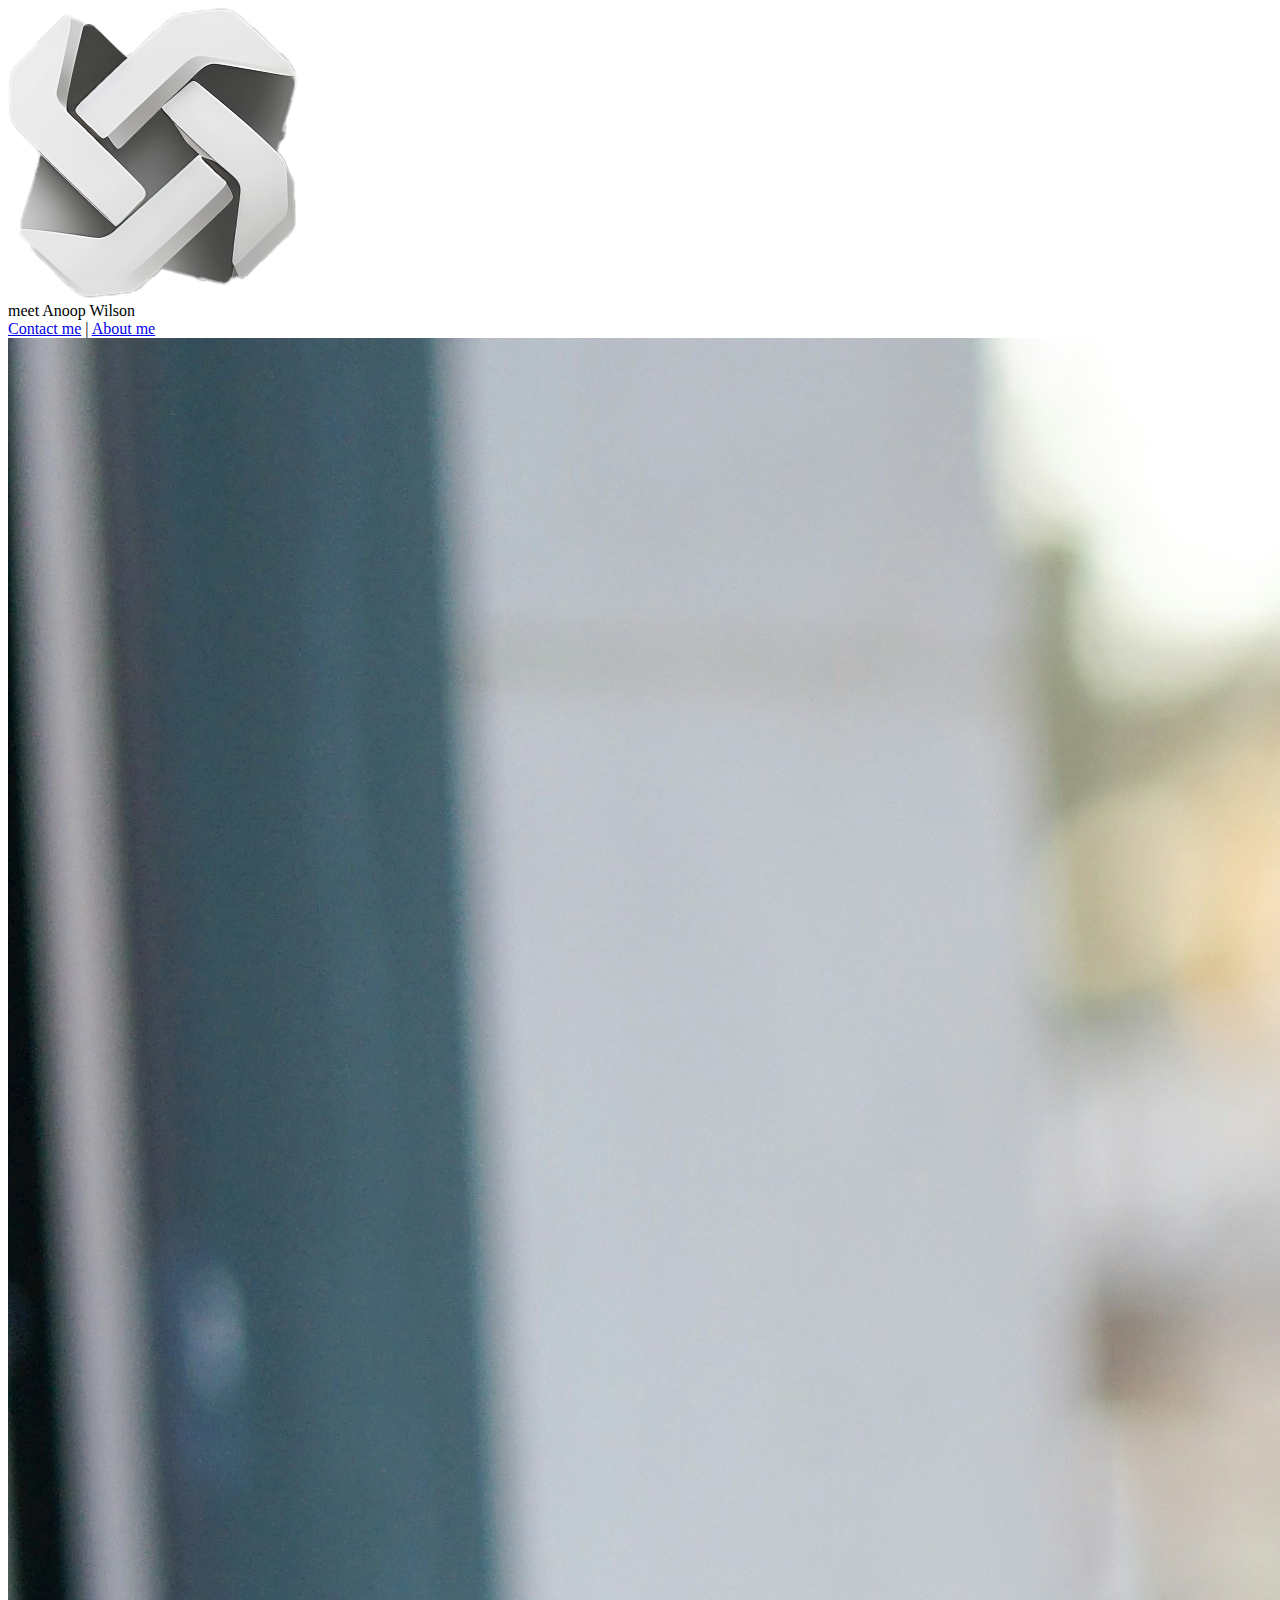
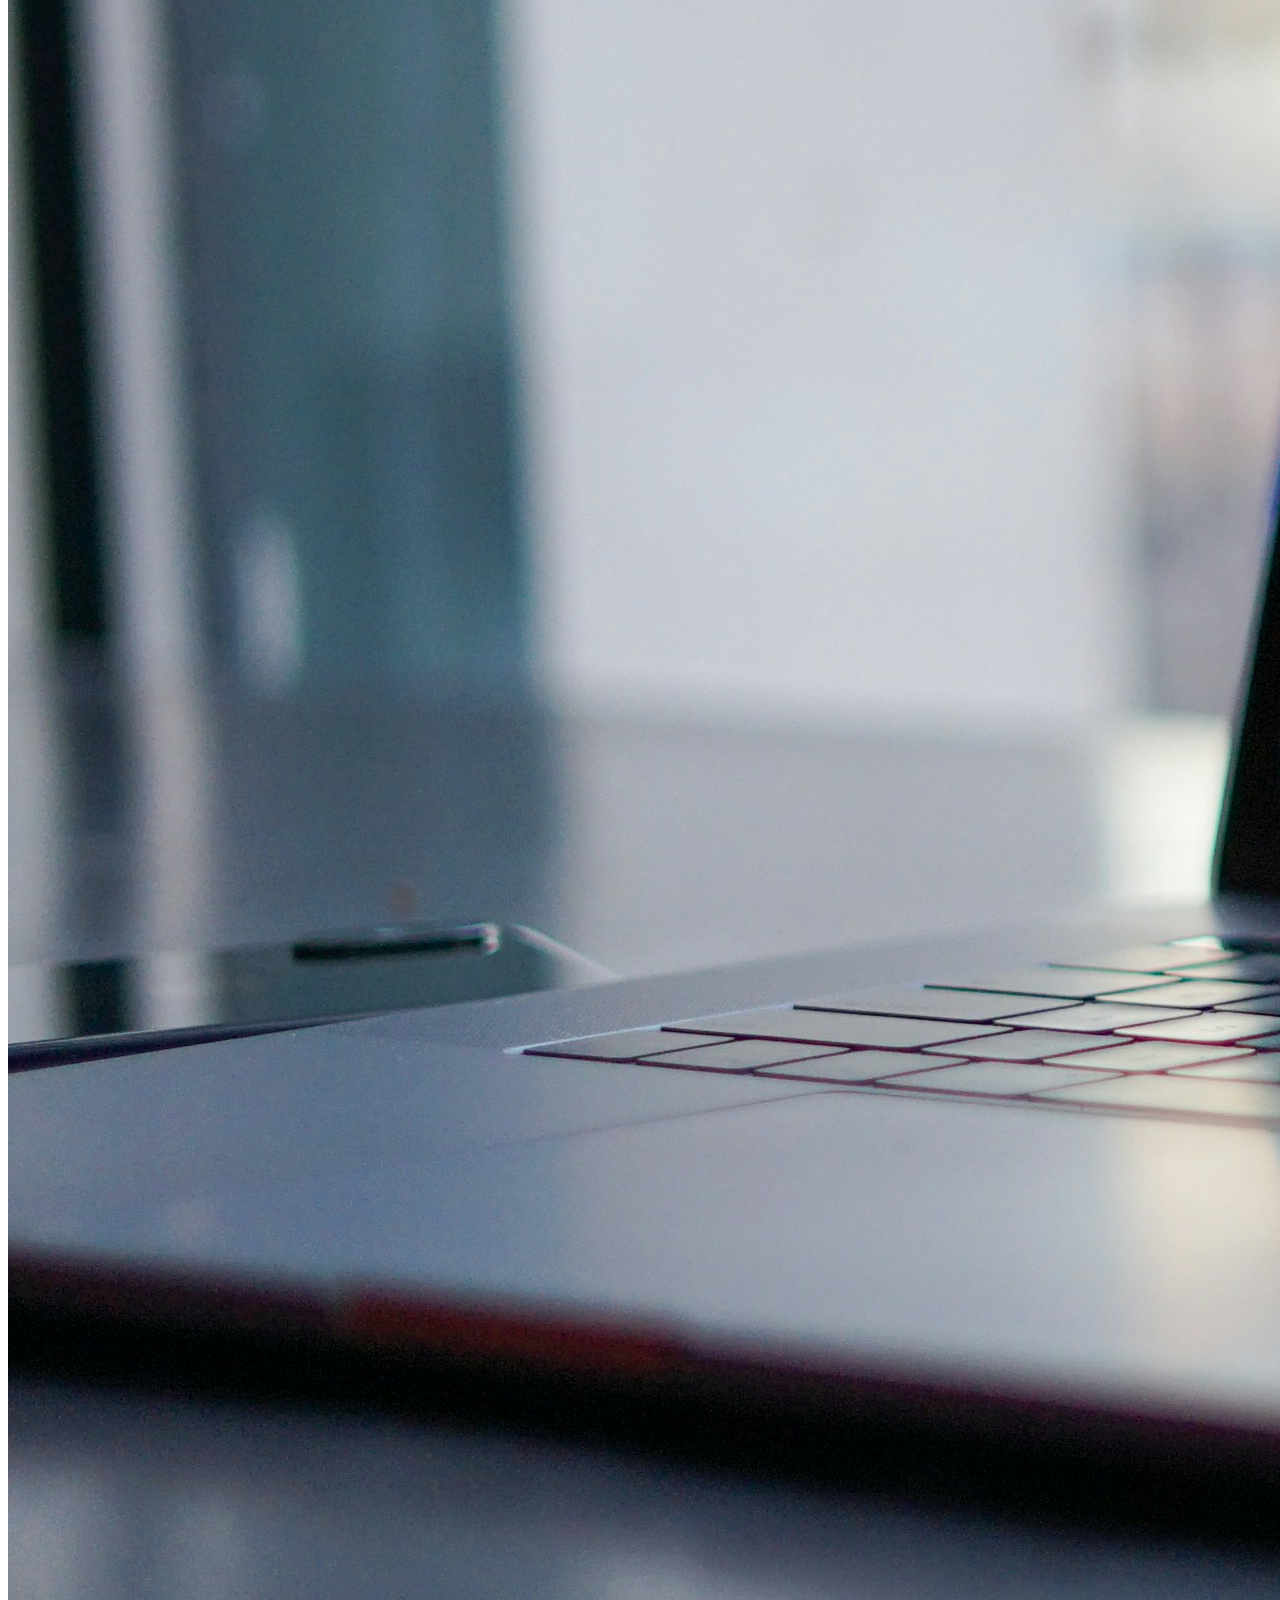
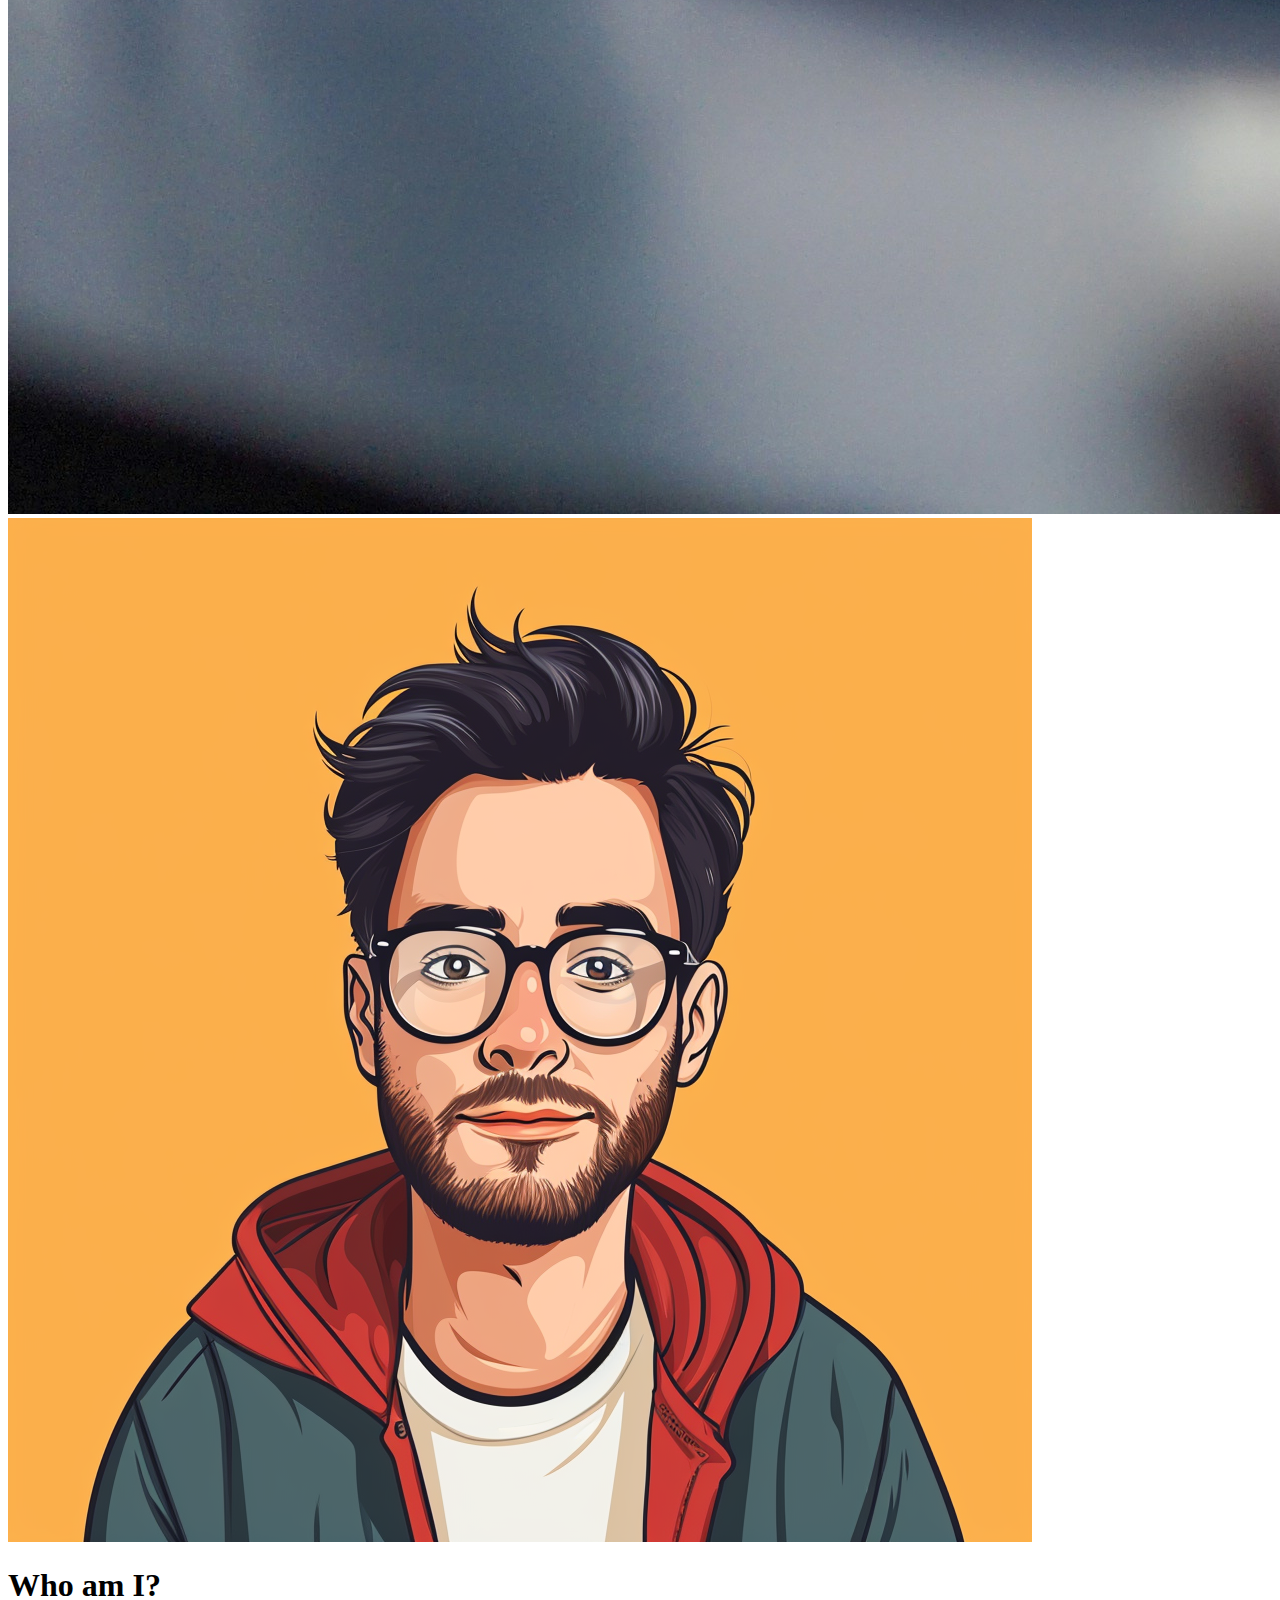
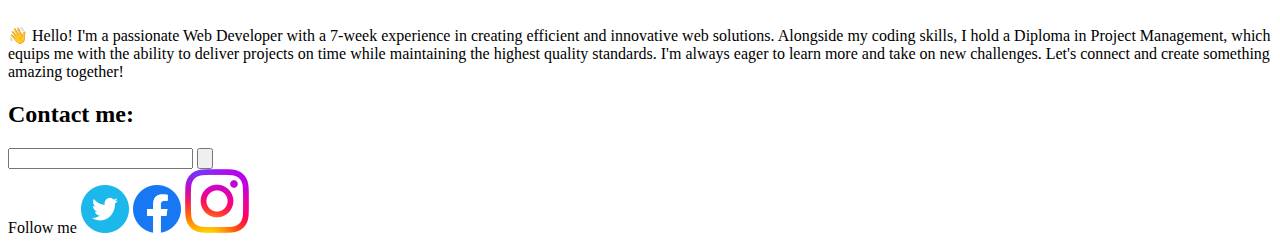
==== 007-basic-portfolio-bootstrap/index.html @ 7751074a "." ====
<!DOCTYPE html>
<html lang="en">
<head>
  <meta charset="UTF-8">
  <meta name="viewport" content="width=device-width, initial-scale=1.0">
  <title>Basic Portfolio</title>
  <link rel="stylesheet" href="index.css">
</head>
<body>
  <header>
    <img src="./logo.png" alt="">
    <div>
      <span>meet</span>
      <span>Anoop Wilson</span>
    </div>
    <div>
      <a href="#">Contact me</a>
      <span>|</span>
      <a href="#">About me</a>
    </div>

  </header>
  <body>
    <section>
      <img src="./james-harrison-vpOeXr5wmR4-unsplash.jpg" alt="">
    </section>
    <section>
      <img src="./me photo.png" alt="">
      <h1>Who am I?</h1>
      <p>👋 Hello! I'm a passionate Web Developer with a 7-week experience in creating efficient and innovative web solutions. Alongside my coding skills, I hold a Diploma in Project Management, which equips me with the ability to deliver projects on time while maintaining the highest quality standards. I'm always eager to learn more and take on new challenges. Let's connect and create something amazing together!
      </p>
    </section>
    <section>
      <h2>Contact me:</h2>
      <input type="text">
      <input type="submit" value="">
    </section>
  <footer>
    <section>
      <span>Follow me</span>
      <img src="./twitter_icon.png" alt="">
      <img src="./facebook_facebook logo_icon.png" alt="">
      <img src="./instagram_instagram logo_icon.png" alt="">
    </section>
  </footer>
  
  
</body>
</html>
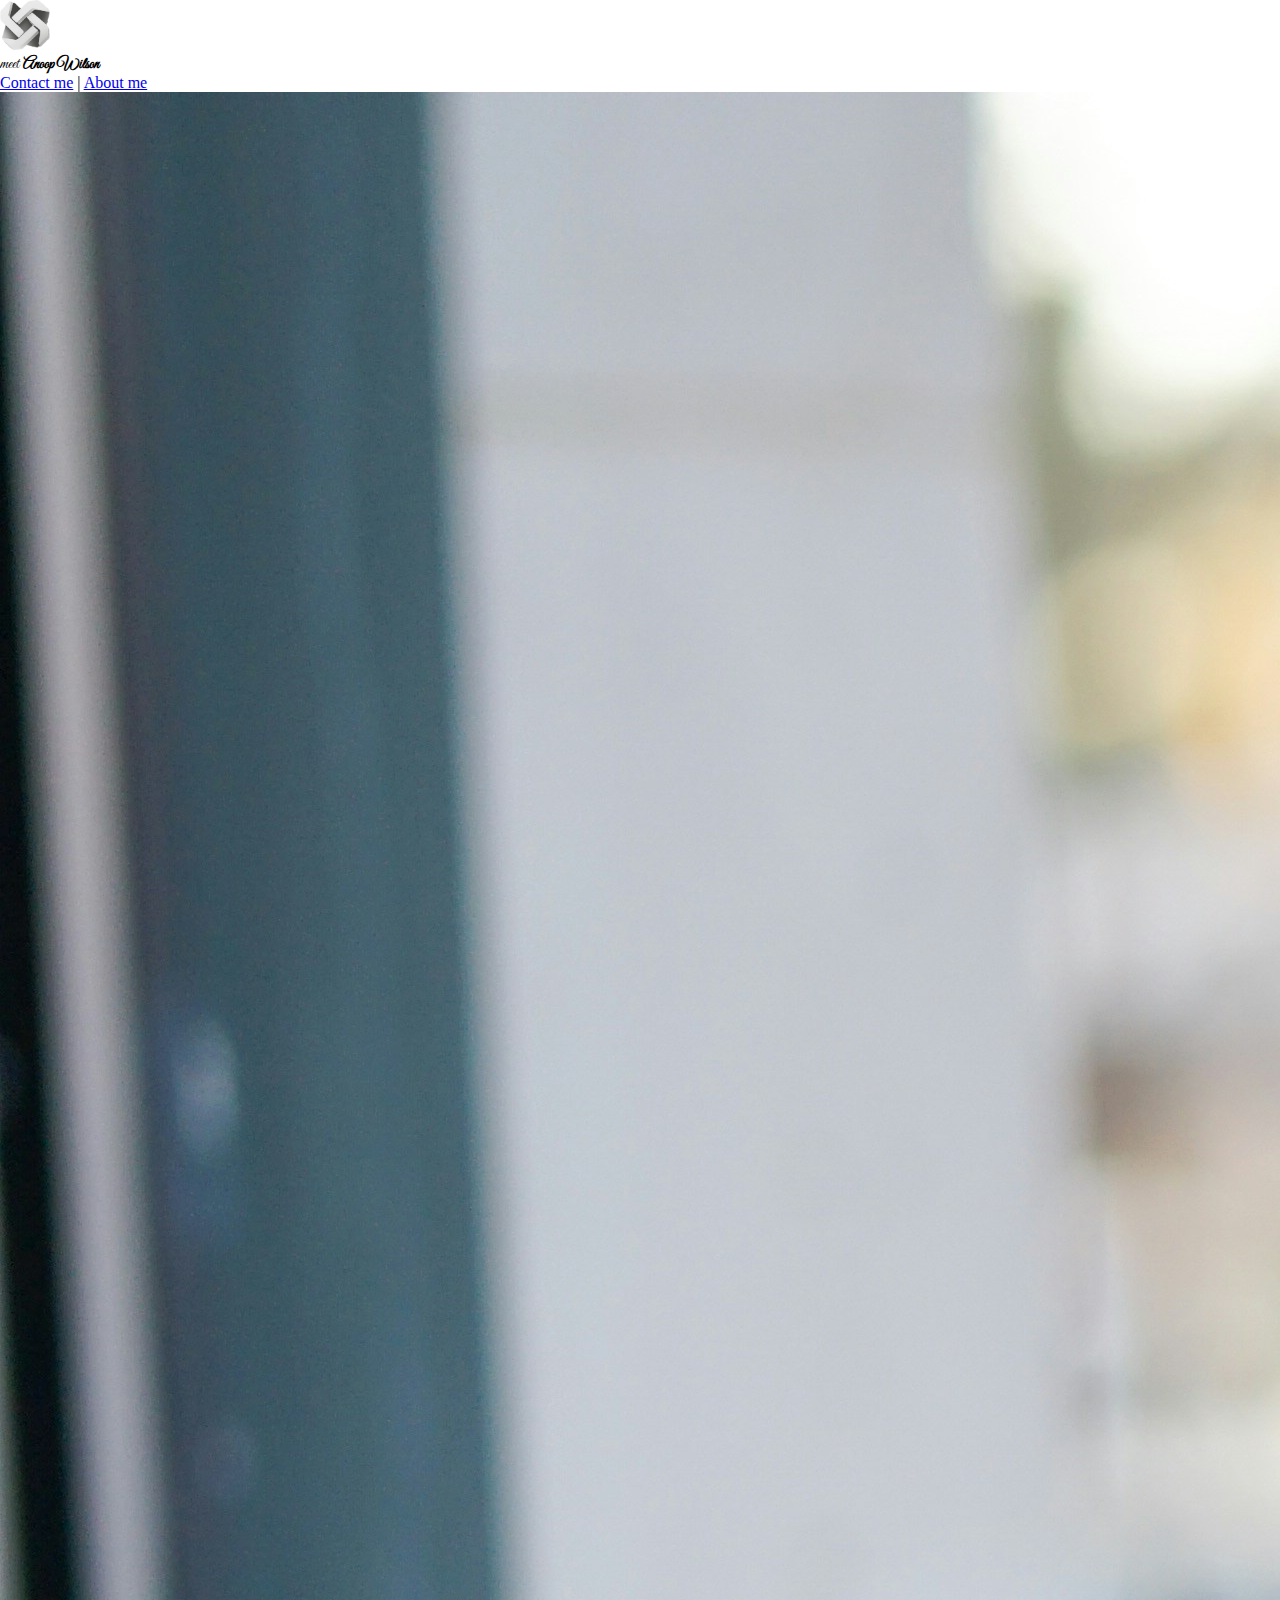
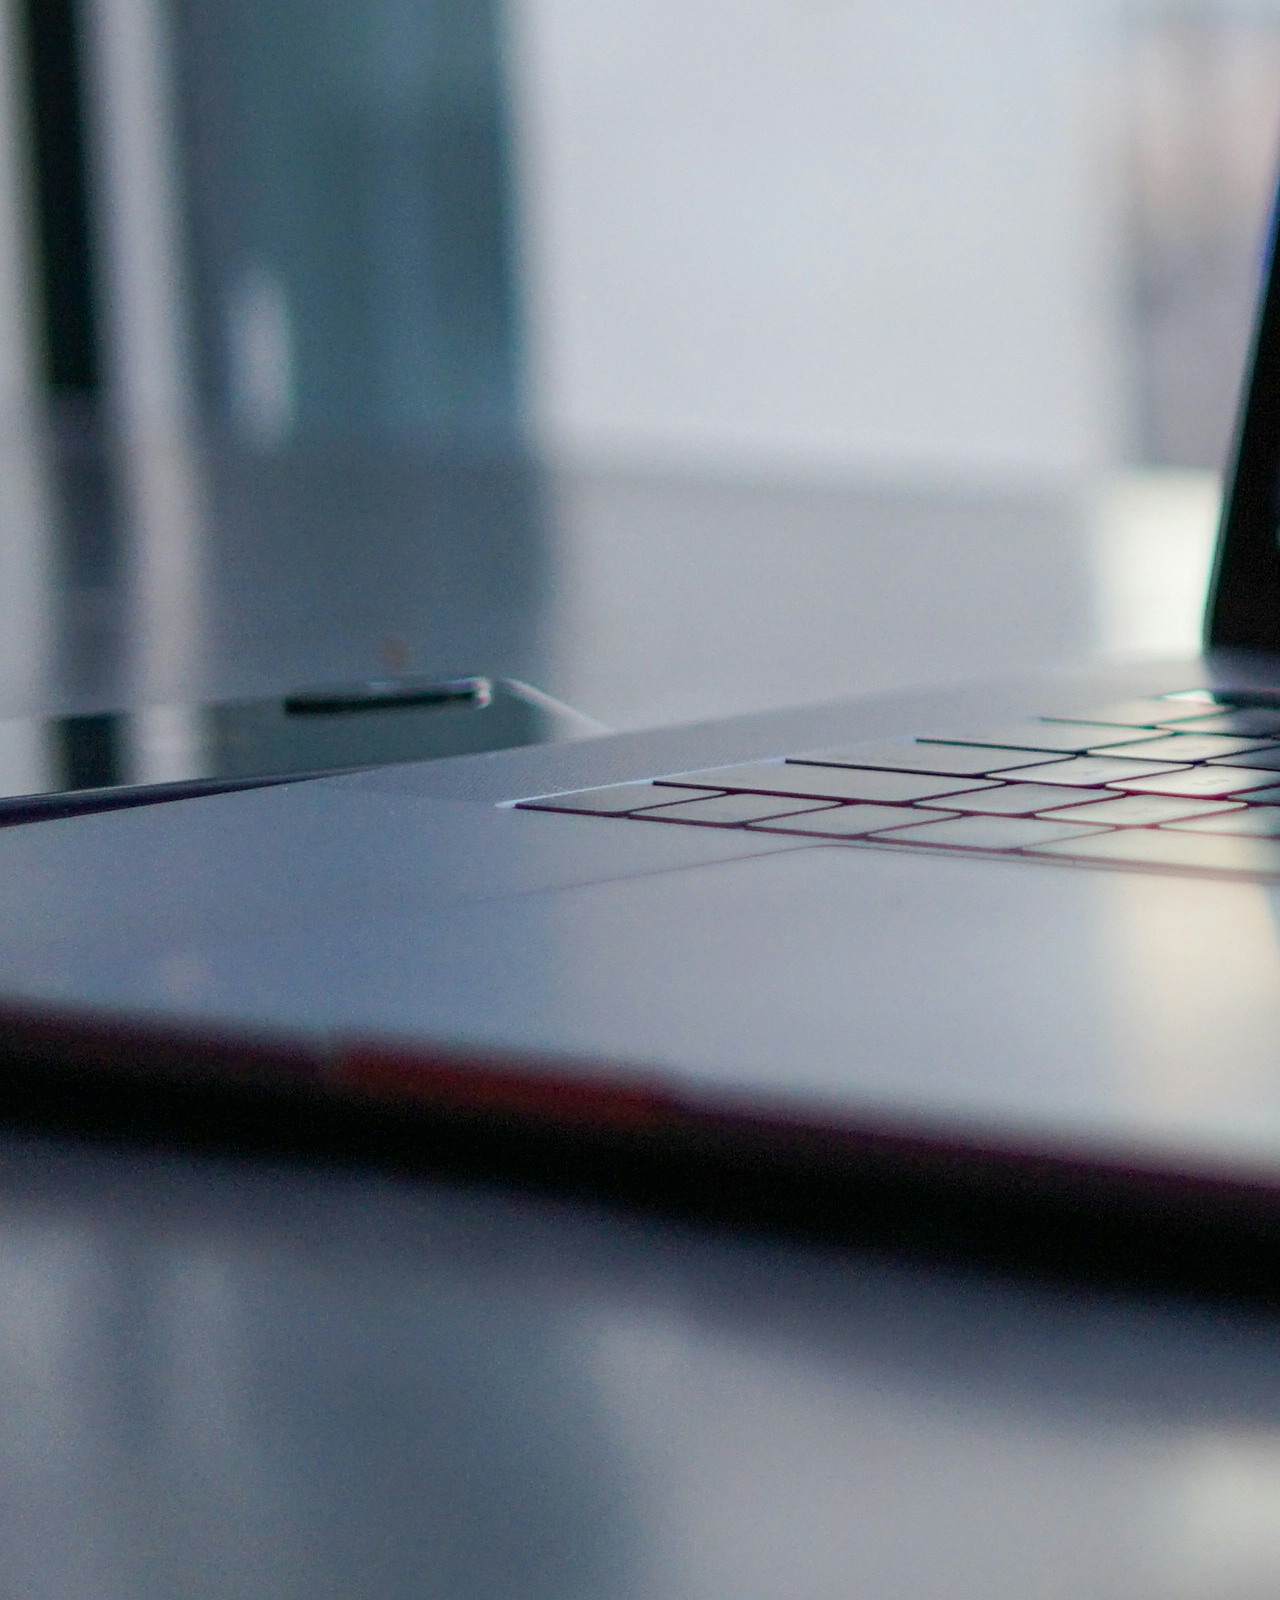
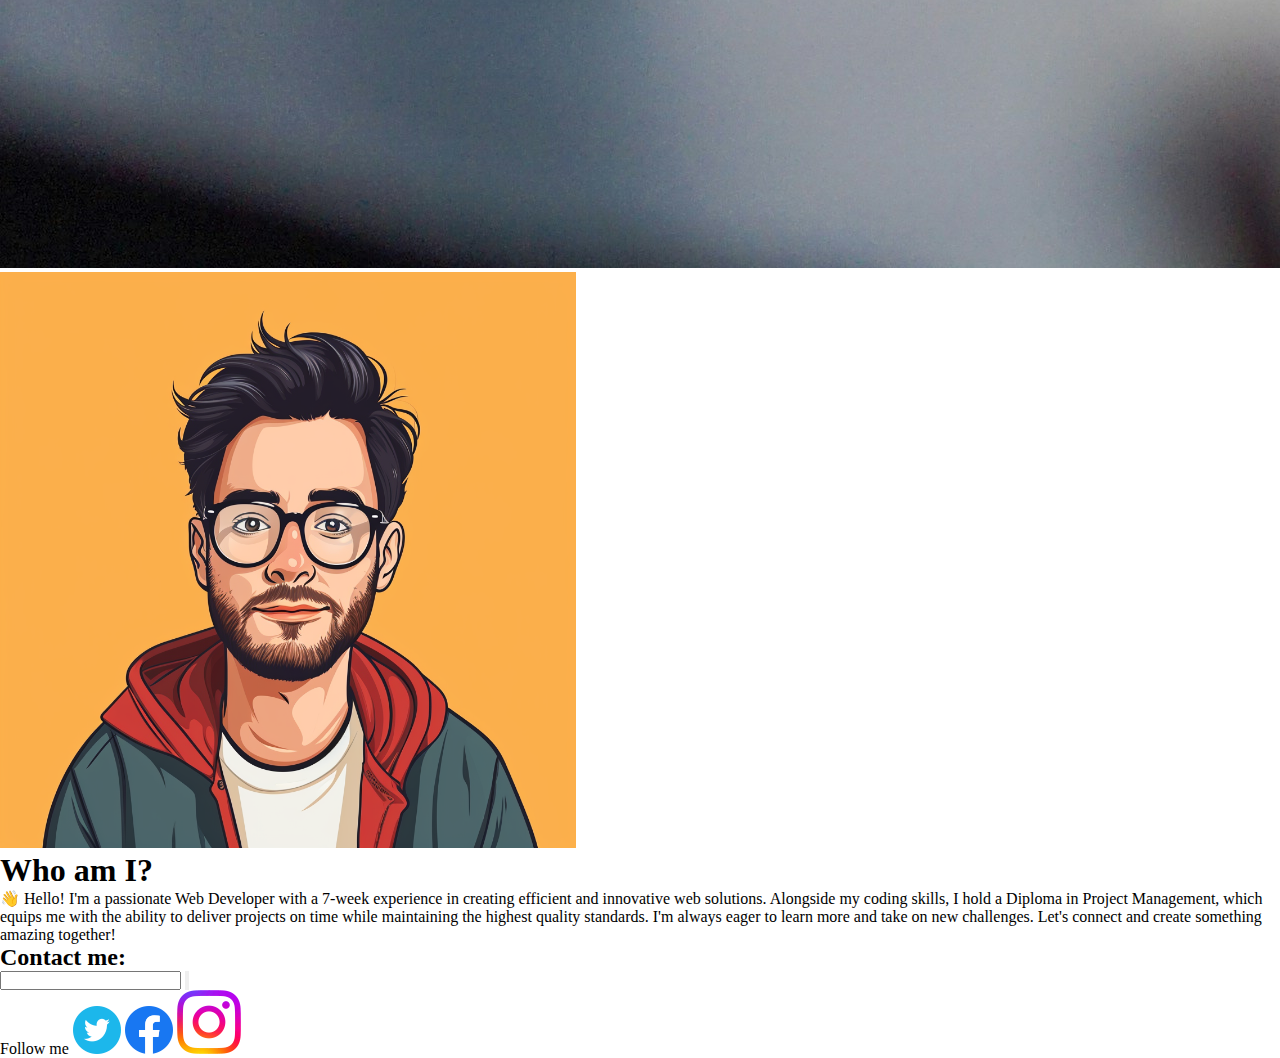
==== commit 10755a7c: "." ====
--- a/007-basic-portfolio-bootstrap/index.html
+++ b/007-basic-portfolio-bootstrap/index.html
@@ -4,28 +4,32 @@
   <meta charset="UTF-8">
   <meta name="viewport" content="width=device-width, initial-scale=1.0">
   <title>Basic Portfolio</title>
+  <link href="https://cdn.jsdelivr.net/npm/bootstrap@5.3.2/dist/css/bootstrap.min.css" rel="stylesheet" integrity="sha384-T3c6CoIi6uLrA9TneNEoa7RxnatzjcDSCmG1MXxSR1GAsXEV/Dwwykc2MPK8M2HN" crossorigin="anonymous">
+  <link rel="preconnect" href="https://fonts.googleapis.com">
+  <link rel="preconnect" href="https://fonts.gstatic.com" crossorigin>
+  <link href="https://fonts.googleapis.com/css2?family=Great+Vibes&family=Roboto+Slab:wght@700&display=swap" rel="stylesheet">
   <link rel="stylesheet" href="index.css">
 </head>
 <body>
-  <header>
-    <img src="./logo.png" alt="">
+  <header  class=" bg-warning p-2 gap-2 d-flex flex-row justify-content-sm-between justify-content-around align-items-center ">
+    <img class="logo" src="./logo.png" alt="">
+    <div class=" d-flex flex-column justify-content-center align-items-start  ">
+      <span id="meet" class="fs-1" >meet</span>
+      <span id="anoop" class="fs-3">Anoop Wilson</span>
+    </div class="text-danger-emphasis ">
     <div>
-      <span>meet</span>
-      <span>Anoop Wilson</span>
-    </div>
-    <div>
-      <a href="#">Contact me</a>
+      <a class="text-decoration-none text-danger-emphasis" href="#">Contact me</a>
       <span>|</span>
-      <a href="#">About me</a>
+      <a  class="text-decoration-none text-danger-emphasis" href="#">About me</a>
     </div>
 
   </header>
   <body>
-    <section>
-      <img src="./james-harrison-vpOeXr5wmR4-unsplash.jpg" alt="">
+    <section class="d-flex flex-row justify-content-center align-items-center">
+      <img class="img-fluid " src="./james-harrison-vpOeXr5wmR4-unsplash.jpg" alt="">
     </section>
     <section>
-      <img src="./me photo.png" alt="">
+      <img class="rounded-circle me" src="./me photo.png" alt="">
       <h1>Who am I?</h1>
       <p>👋 Hello! I'm a passionate Web Developer with a 7-week experience in creating efficient and innovative web solutions. Alongside my coding skills, I hold a Diploma in Project Management, which equips me with the ability to deliver projects on time while maintaining the highest quality standards. I'm always eager to learn more and take on new challenges. Let's connect and create something amazing together!
       </p>
@@ -44,6 +48,7 @@
     </section>
   </footer>
   
-  
+<script src="https://cdn.jsdelivr.net/npm/bootstrap@5.3.2/dist/js/bootstrap.bundle.min.js" integrity="sha384-C6RzsynM9kWDrMNeT87bh95OGNyZPhcTNXj1NW7RuBCsyN/o0jlpcV8Qyq46cDfL" crossorigin="anonymous"></script> 
 </body>
-</html>+</html>
+
--- a/007-basic-portfolio-bootstrap/index.css
+++ b/007-basic-portfolio-bootstrap/index.css
@@ -0,0 +1,24 @@
+*{
+  padding: 0;
+  margin: 0;
+  box-sizing: border-box;
+}
+.logo{
+  height: 50px;
+  width: 50px;
+}
+#meet{
+  font-family: 'Great Vibes', cursive;
+
+}
+#anoop{
+font-family: 'Great Vibes', cursive;
+font-weight: 800;
+
+}
+.me{
+  height: 45vw;
+}
+
+
+
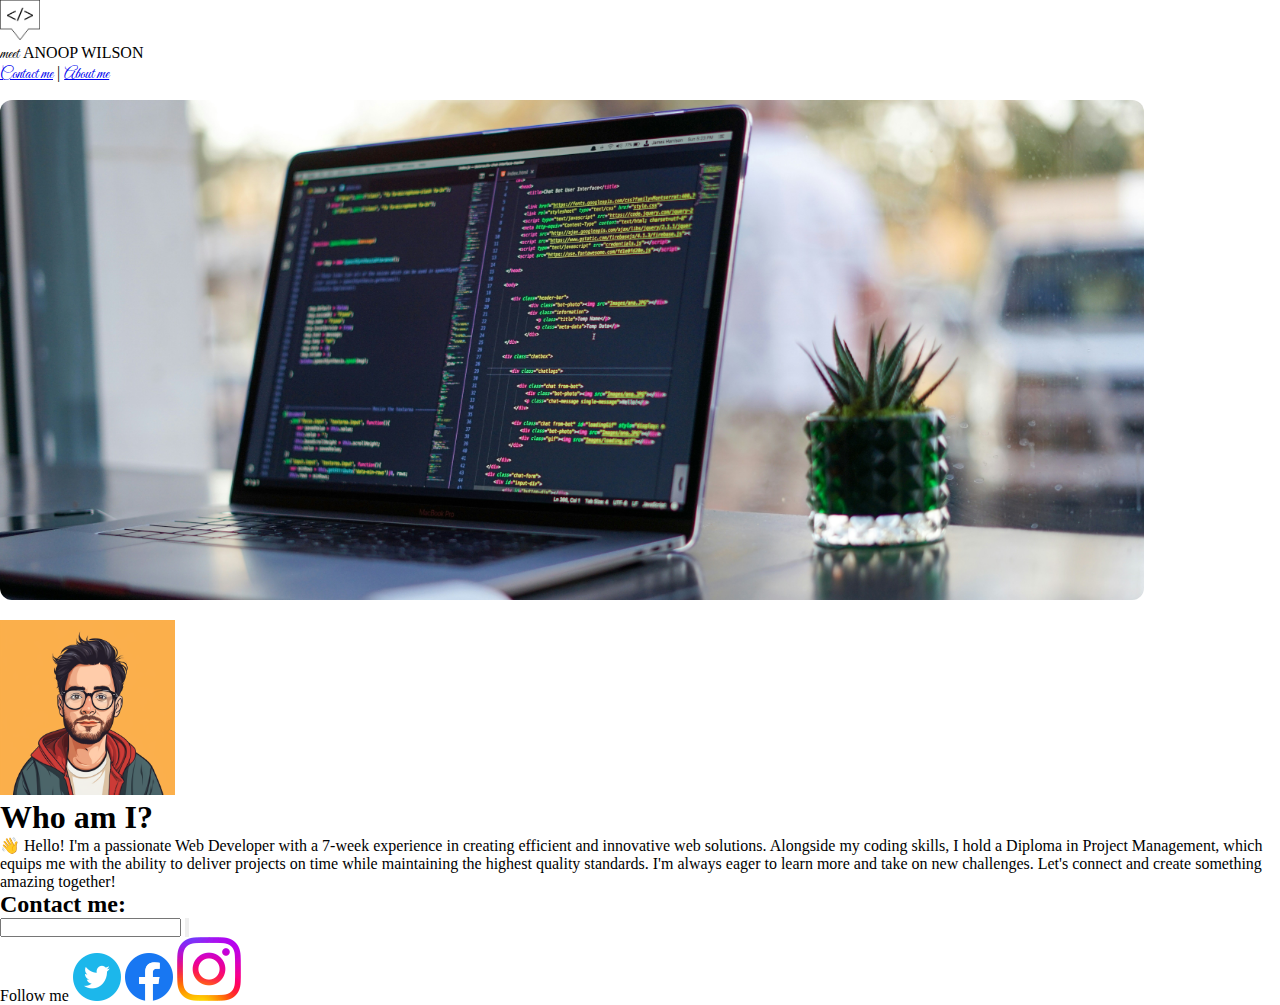
==== commit e1be048c: "basic portfolio using bootstrap" ====
--- a/007-basic-portfolio-bootstrap/index.html
+++ b/007-basic-portfolio-bootstrap/index.html
@@ -11,27 +11,28 @@
   <link rel="stylesheet" href="index.css">
 </head>
 <body>
-  <header  class=" bg-warning p-2 gap-2 d-flex flex-row justify-content-sm-between justify-content-around align-items-center ">
-    <img class="logo" src="./logo.png" alt="">
-    <div class=" d-flex flex-column justify-content-center align-items-start  ">
-      <span id="meet" class="fs-1" >meet</span>
-      <span id="anoop" class="fs-3">Anoop Wilson</span>
-    </div class="text-danger-emphasis ">
-    <div>
-      <a class="text-decoration-none text-danger-emphasis" href="#">Contact me</a>
-      <span>|</span>
-      <a  class="text-decoration-none text-danger-emphasis" href="#">About me</a>
+  <header class=" bg-dark border-bottom">
+    <div class=" text-white container p-2 gap-2 d-flex flex-row justify-content-sm-between justify-content-around align-items-center " >
+      <img class="logo" src="./logo.png" alt="">
+      <div class=" d-flex flex-column justify-content-center align-items-start  ">
+        <span id="meet" class="fs-1" >meet</span>
+        <span id="anoop" class="fs-6">ANOOP WILSON</span>
+      </div class="text-danger-emphasis ">
+      <div>
+        <a class="text-white icon-link-hover text-decoration-none" href="#">Contact me</a>
+        <span>|</span>
+        <a  class=" text-white icon-link-hover text-decoration-none " href="#">About me</a>
+      </div>
     </div>
-
   </header>
-  <body>
-    <section class="d-flex flex-row justify-content-center align-items-center">
-      <img class="img-fluid " src="./james-harrison-vpOeXr5wmR4-unsplash.jpg" alt="">
+  <body class=" bg-secondary bg-gradient">
+    <section class=" section1 d-flex flex-row justify-content-center align-items-center">
+      <img class="cover img-thumbnail image-fluid " src="./james-harrison-vpOeXr5wmR4-unsplash.jpg" alt="">
     </section>
-    <section>
-      <img class="rounded-circle me" src="./me photo.png" alt="">
+    <section class=" p-3 d-flex flex-column justify-content-center align-items-center" >
+      <img class=" img-thumbnail rounded-circle me" src="./me photo.png" alt="">
       <h1>Who am I?</h1>
-      <p>👋 Hello! I'm a passionate Web Developer with a 7-week experience in creating efficient and innovative web solutions. Alongside my coding skills, I hold a Diploma in Project Management, which equips me with the ability to deliver projects on time while maintaining the highest quality standards. I'm always eager to learn more and take on new challenges. Let's connect and create something amazing together!
+      <p class="text-wrap" >👋 Hello! I'm a passionate Web Developer with a 7-week experience in creating efficient and innovative web solutions. Alongside my coding skills, I hold a Diploma in Project Management, which equips me with the ability to deliver projects on time while maintaining the highest quality standards. I'm always eager to learn more and take on new challenges. Let's connect and create something amazing together!
       </p>
     </section>
     <section>
--- a/007-basic-portfolio-bootstrap/index.css
+++ b/007-basic-portfolio-bootstrap/index.css
@@ -4,21 +4,38 @@
   box-sizing: border-box;
 }
 .logo{
-  height: 50px;
-  width: 50px;
+  height: 40px;
+  width: 40px;
 }
 #meet{
   font-family: 'Great Vibes', cursive;
-
+}
+header a{
+  font-family:'Great Vibes', cursive; ;
 }
 #anoop{
-font-family: 'Great Vibes', cursive;
-font-weight: 800;
+  font-family: 'Dancing Script', cursive;
+font-weight: 15;
 
 }
 .me{
-  height: 45vw;
+  height: 175px;
+  width: 175px;
+}
+.cover{
+  max-width: 100%;
+  max-height: 500px;
+  margin-top: 1rem;
+margin-bottom: 1rem;
+border-radius: 0.75rem;
 }
 
 
 
+.responsive {
+  width: 100%;
+  max-width: 400px;
+  height: auto;
+}
+
+
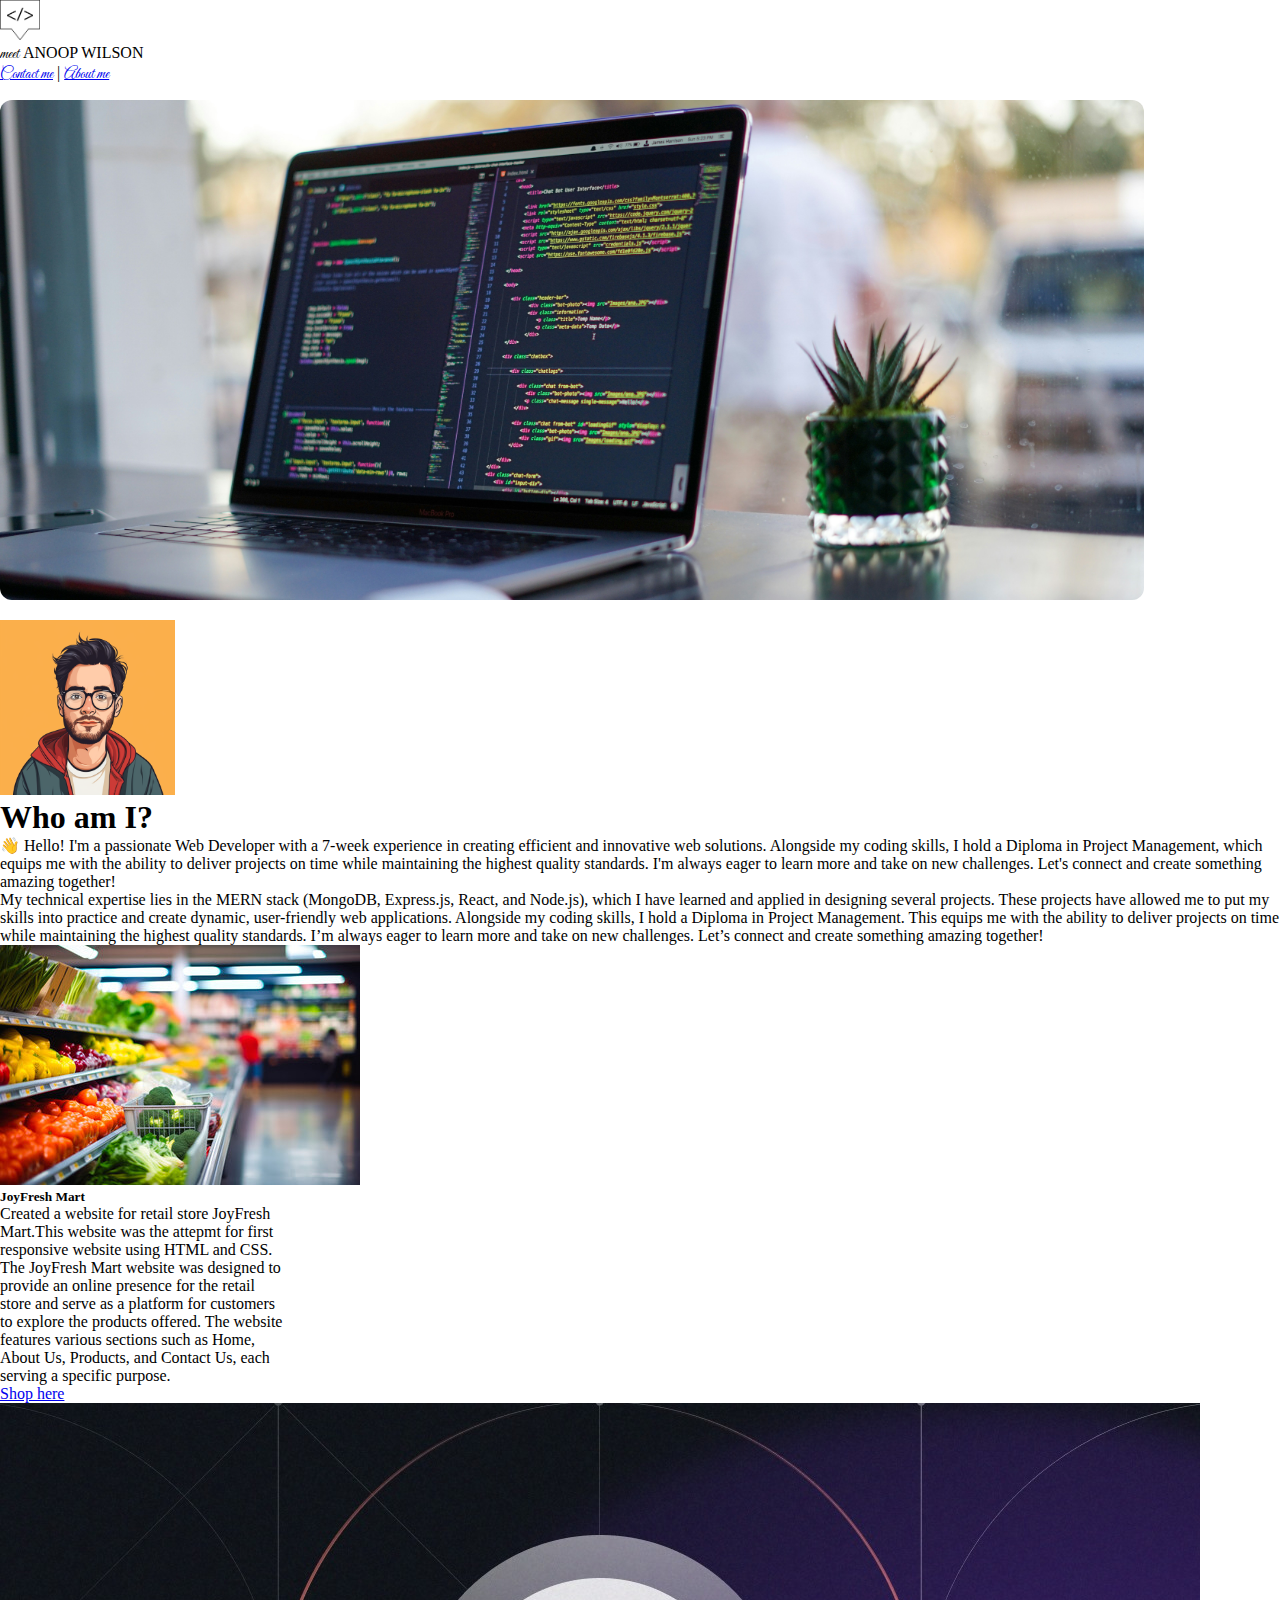
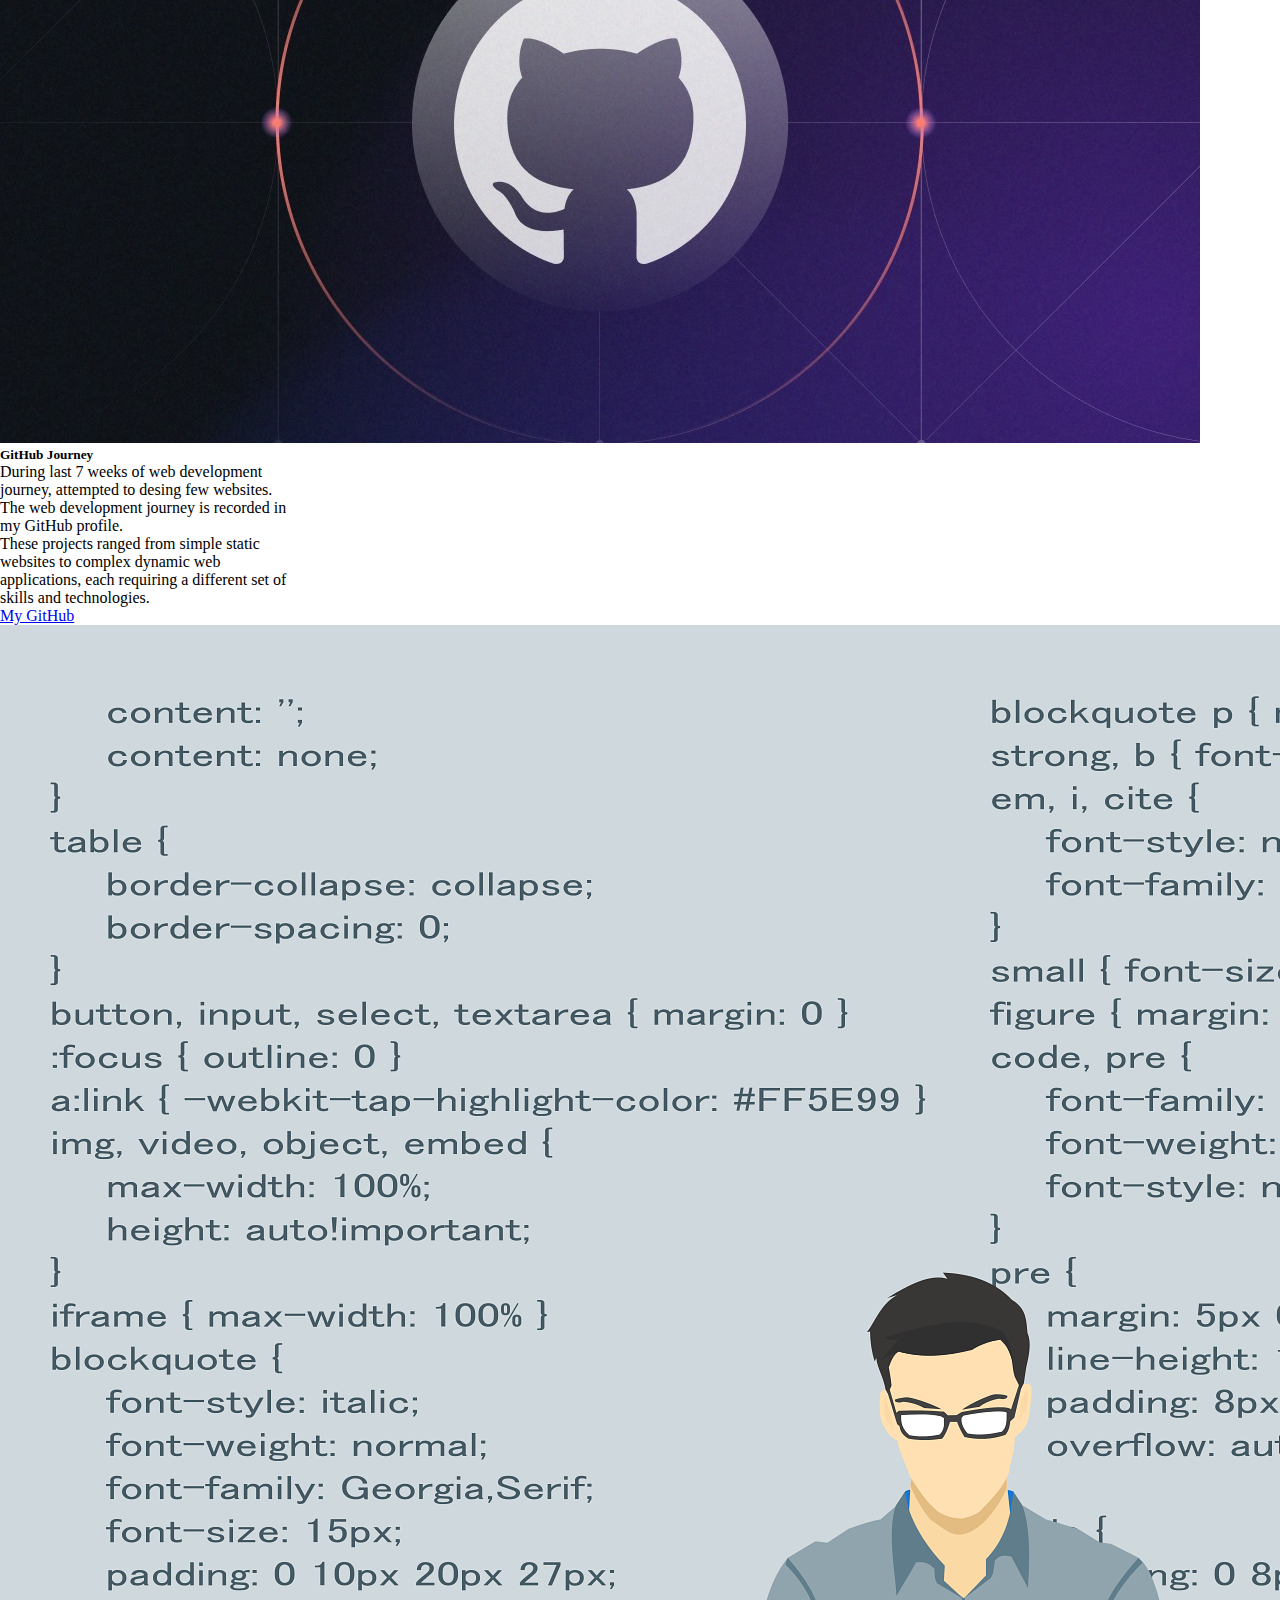
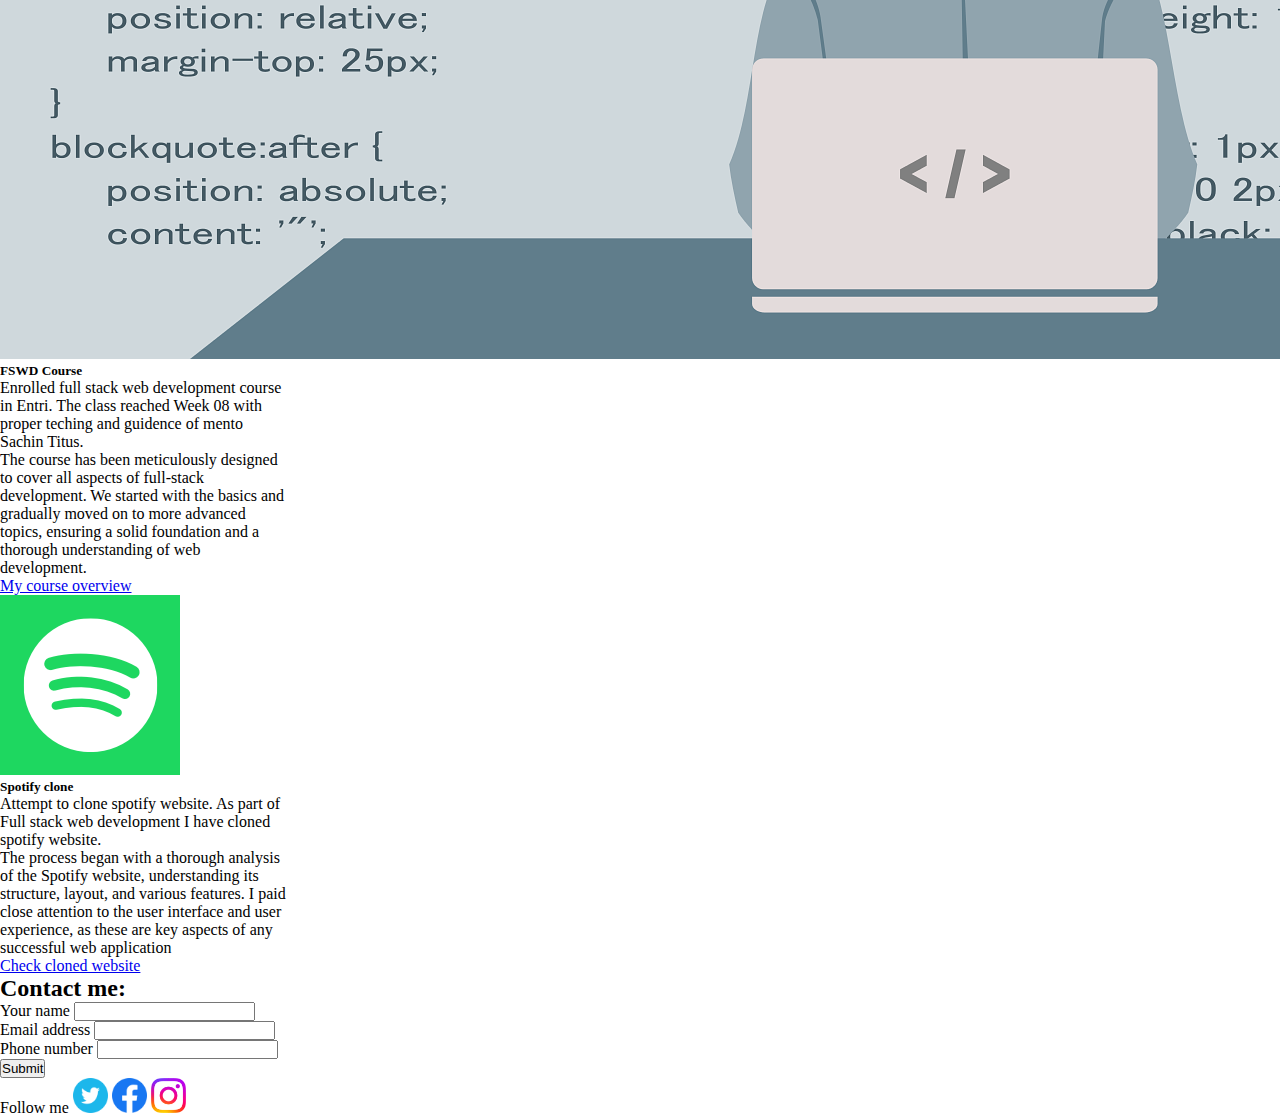
==== commit 5709eaff: "Basic Portfolio using HTML and CSS" ====
--- a/007-basic-portfolio-bootstrap/index.html
+++ b/007-basic-portfolio-bootstrap/index.html
@@ -10,13 +10,12 @@
   <link href="https://fonts.googleapis.com/css2?family=Great+Vibes&family=Roboto+Slab:wght@700&display=swap" rel="stylesheet">
   <link rel="stylesheet" href="index.css">
 </head>
-<body>
   <header class=" bg-dark border-bottom">
     <div class=" text-white container p-2 gap-2 d-flex flex-row justify-content-sm-between justify-content-around align-items-center " >
       <img class="logo" src="./logo.png" alt="">
       <div class=" d-flex flex-column justify-content-center align-items-start  ">
         <span id="meet" class="fs-1" >meet</span>
-        <span id="anoop" class="fs-6">ANOOP WILSON</span>
+        <span  class="fs-5 fs-md-3 anoop">ANOOP WILSON</span>
       </div class="text-danger-emphasis ">
       <div>
         <a class="text-white icon-link-hover text-decoration-none" href="#">Contact me</a>
@@ -26,22 +25,82 @@
     </div>
   </header>
   <body class=" bg-secondary bg-gradient">
-    <section class=" section1 d-flex flex-row justify-content-center align-items-center">
+    <section class=" container section1 d-flex flex-row justify-content-center align-items-center">
       <img class="cover img-thumbnail image-fluid " src="./james-harrison-vpOeXr5wmR4-unsplash.jpg" alt="">
     </section>
-    <section class=" p-3 d-flex flex-column justify-content-center align-items-center" >
+    <section class="container p-3 d-flex flex-column justify-content-center align-items-center" >
       <img class=" img-thumbnail rounded-circle me" src="./me photo.png" alt="">
       <h1>Who am I?</h1>
-      <p class="text-wrap" >👋 Hello! I'm a passionate Web Developer with a 7-week experience in creating efficient and innovative web solutions. Alongside my coding skills, I hold a Diploma in Project Management, which equips me with the ability to deliver projects on time while maintaining the highest quality standards. I'm always eager to learn more and take on new challenges. Let's connect and create something amazing together!
+      <p class="text-wrap text-white" >👋 Hello! I'm a passionate Web Developer with a 7-week experience in creating efficient and innovative web solutions. Alongside my coding skills, I hold a Diploma in Project Management, which equips me with the ability to deliver projects on time while maintaining the highest quality standards. I'm always eager to learn more and take on new challenges. Let's connect and create something amazing together! <br>My technical expertise lies in the MERN stack (MongoDB, Express.js, React, and Node.js), which I have learned and applied in designing several projects. These projects have allowed me to put my skills into practice and create dynamic, user-friendly web applications. Alongside my coding skills, I hold a Diploma in Project Management. This equips me with the ability to deliver projects on time while maintaining the highest quality standards. I’m always eager to learn more and take on new challenges. Let’s connect and create something amazing together!
       </p>
+    </section> 
+    <section class="container mb-3 projects ">
+<div class="row">
+  <div class="card col m-3" style="width: 18rem;">
+    <img src="./images/fresh market.jpg" class="card-img-top p-3" alt="...">
+    <div class="card-body">
+      <h5 class="card-title">JoyFresh Mart</h5>
+      <p class="card-text">Created a website for retail store JoyFresh Mart.This website was the attepmt for first responsive website using HTML and CSS. <br> The JoyFresh Mart website was designed to provide an online presence for the retail store and serve as a platform for customers to explore the products offered. The website features various sections such as Home, About Us, Products, and Contact Us, each serving a specific purpose.</p>
+      <a href="https://code003-responsive-ecommerce-media-quires.vercel.app/" class="btn btn-primary">Shop here</a>
+    </div>
+  </div>
+
+  <div class="card col m-3 " style="width: 18rem;">
+    <img src="./images/github.jpg" class="card-img-top p-3" alt="...">
+    <div class="card-body">
+      <h5 class="card-title">GitHub Journey</h5>
+      <p class="card-text">During last 7 weeks of web development journey, attempted to desing few websites. The web development journey is recorded in my GitHub profile. <br> These projects ranged from simple static websites to complex dynamic web applications, each requiring a different set of skills and technologies. </p>
+      <a href="https://github.com/anoopwilson96" class="btn btn-primary">My GitHub</a>
+    </div>
+  </div>
+</div>
+<div class="row">
+  <div class="card col m-3" style="width: 18rem;">
+    <img src="./images/programmer-1653351_1920.png" class="card-img-top p-3" alt="...">
+    <div class="card-body">
+      <h5 class="card-title">FSWD Course</h5>
+      <p class="card-text">Enrolled full stack web development course in Entri. The class reached Week 08 with proper teching and guidence of mento Sachin Titus. <br>The course has been meticulously designed to cover all aspects of full-stack development. We started with the basics and gradually moved on to more advanced topics, ensuring a solid foundation and a thorough understanding of web development. </p>
+      <a href="https://entri.app/blog/full-stack-developer-course-in-india/" class="btn btn-primary">My course overview</a>
+    </div>
+  </div>
+
+
+  <div class="card col m-3" style="width: 18rem;">
+    <img src="./images/SpotifySouthKorea Clone.png" class="card-img-top p-3" alt="...">
+    <div class="card-body">
+      <h5 class="card-title">Spotify clone</h5>
+      <p class="card-text">Attempt to clone spotify website. As part of Full stack web development I have cloned spotify website. <br> The process began with a thorough analysis of the Spotify website, understanding its structure, layout, and various features. I paid close attention to the user interface and user experience, as these are key aspects of any successful web application</p>
+      <a href="#" class="btn btn-primary">Check cloned website</a>
+    </div>
+  </div>
+
+</div>
+
+      
+
+
     </section>
-    <section>
-      <h2>Contact me:</h2>
-      <input type="text">
-      <input type="submit" value="">
+
+    <section class=" container contactme border border-white rounded p-2 bg-light bg-gradient">
+      <h2 id="contactme">Contact me:</h2>
+      <form>
+        <div>
+          <label for="exampleInputEmail1" class="form-label">Your name</label>
+          <input type="text" class="form-control" id="exampleInputEmail1" aria-describedby="emailHelp">
+        </div>
+        <div class="mb-3">
+          <label for="exampleInputEmail1" class="form-label">Email address</label>
+          <input type="email" class="form-control" id="exampleInputEmail1" aria-describedby="emailHelp">
+        </div>
+        <div>
+          <label for="exampleInputEmail1" class="form-label">Phone number</label>
+          <input type="text" class="form-control" id="exampleInputEmail1" aria-describedby="emailHelp">
+        </div>
+        <button type="submit" class="btn btn-primary">Submit</button>
+      </form>
     </section>
-  <footer>
-    <section>
+  <footer class="mt-5 border-top ">
+    <section class=" py-5 container d-flex flex-row justify-content-center align-items-center gap-5 ">
       <span>Follow me</span>
       <img src="./twitter_icon.png" alt="">
       <img src="./facebook_facebook logo_icon.png" alt="">
--- a/007-basic-portfolio-bootstrap/index.css
+++ b/007-basic-portfolio-bootstrap/index.css
@@ -13,9 +13,9 @@
 header a{
   font-family:'Great Vibes', cursive; ;
 }
-#anoop{
+.anoop{
   font-family: 'Dancing Script', cursive;
-font-weight: 15;
+
 
 }
 .me{
@@ -29,8 +29,9 @@
 margin-bottom: 1rem;
 border-radius: 0.75rem;
 }
-
-
+#contactme{
+  font-family: 'Dancing Script', cursive;
+}
 
 .responsive {
   width: 100%;
@@ -38,4 +39,10 @@
   height: auto;
 }
 
-
+footer img{
+  height: 35px;
+}
+.projects{
+  max: width 500px;;
+  max: height 500px; ;
+}
